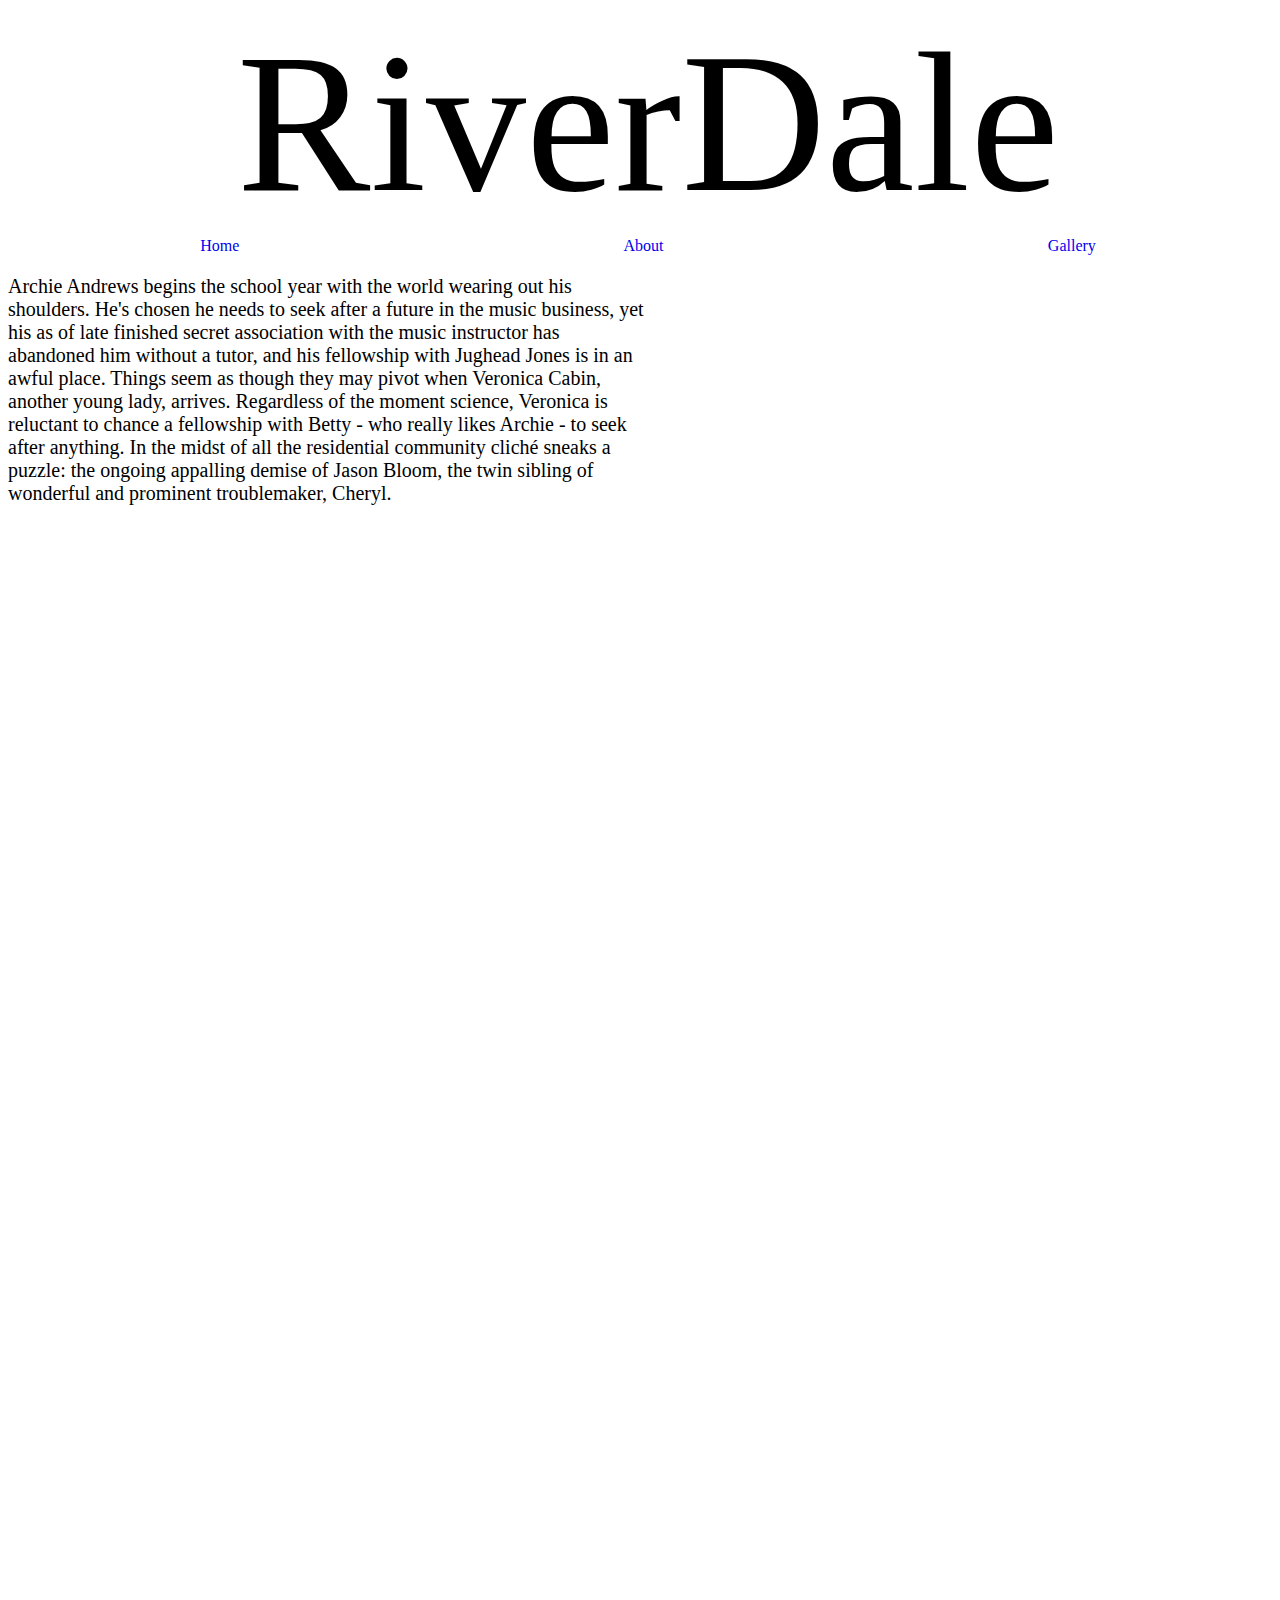
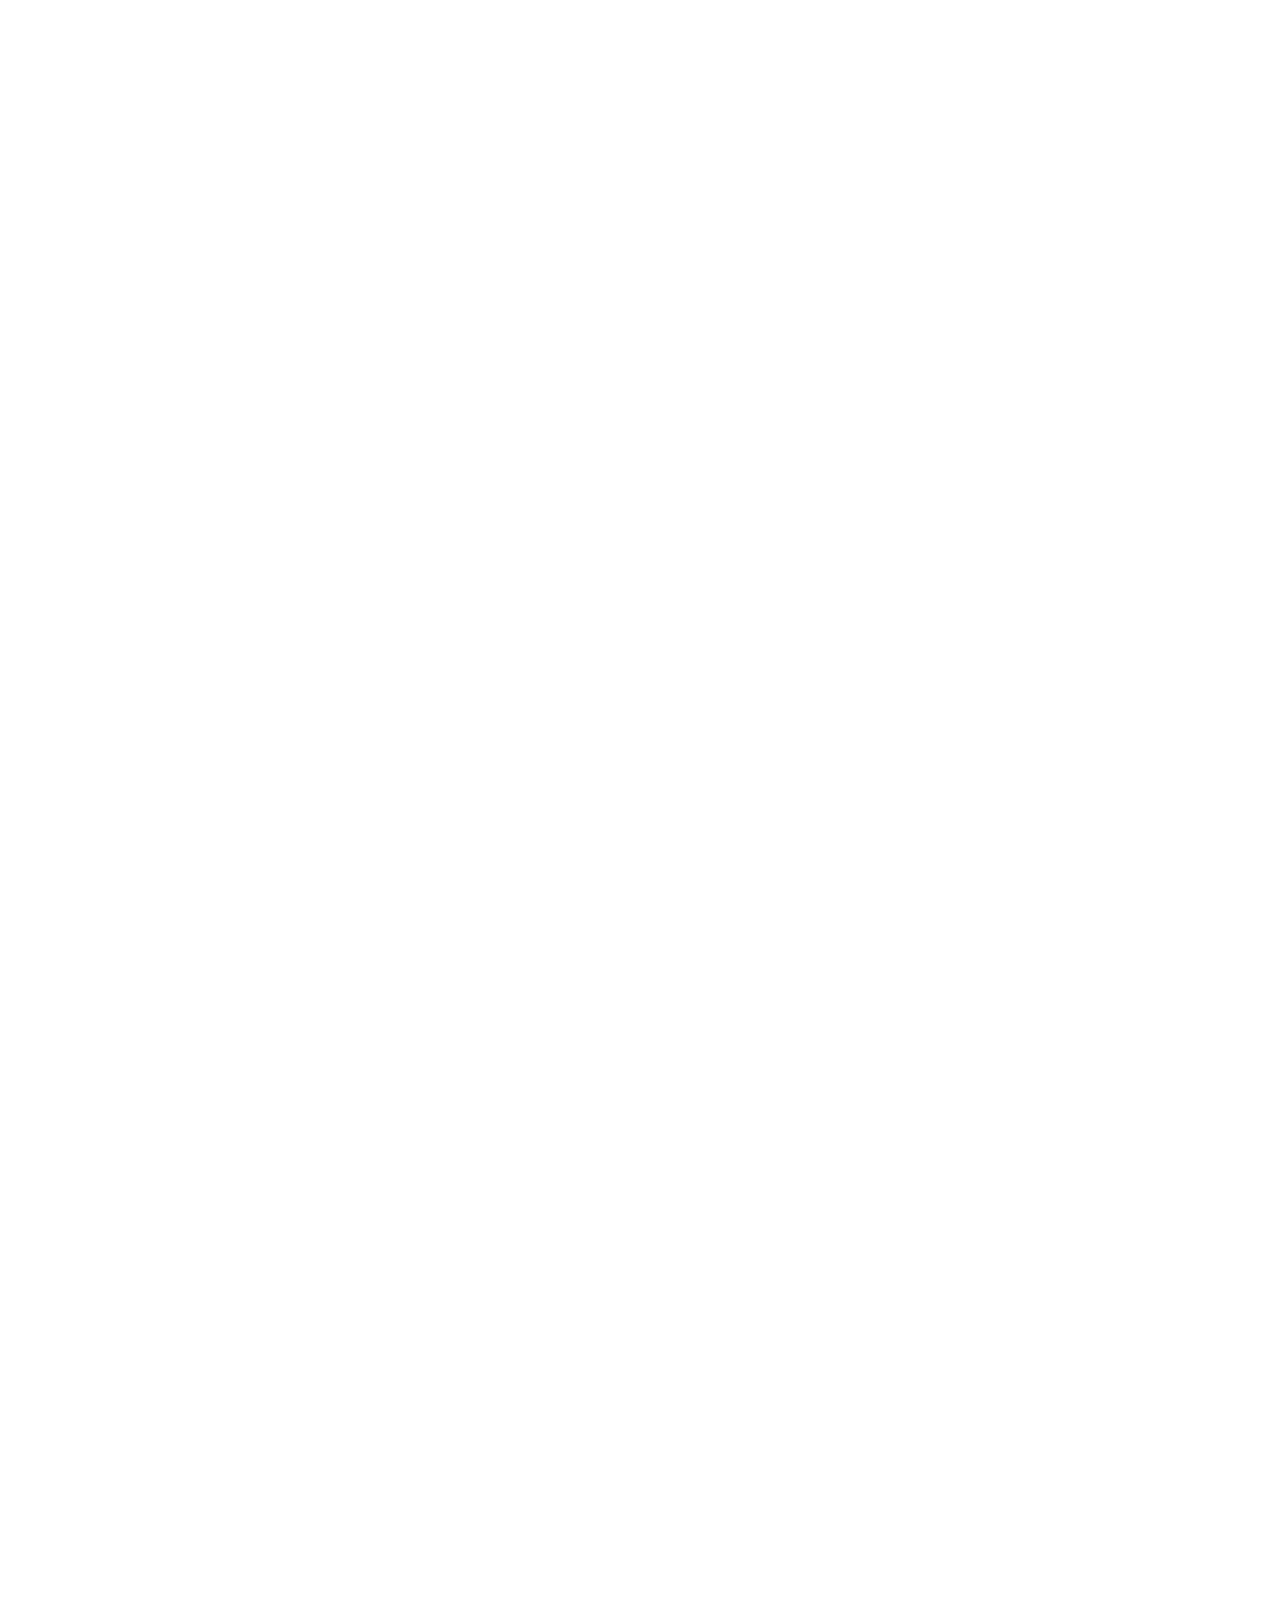
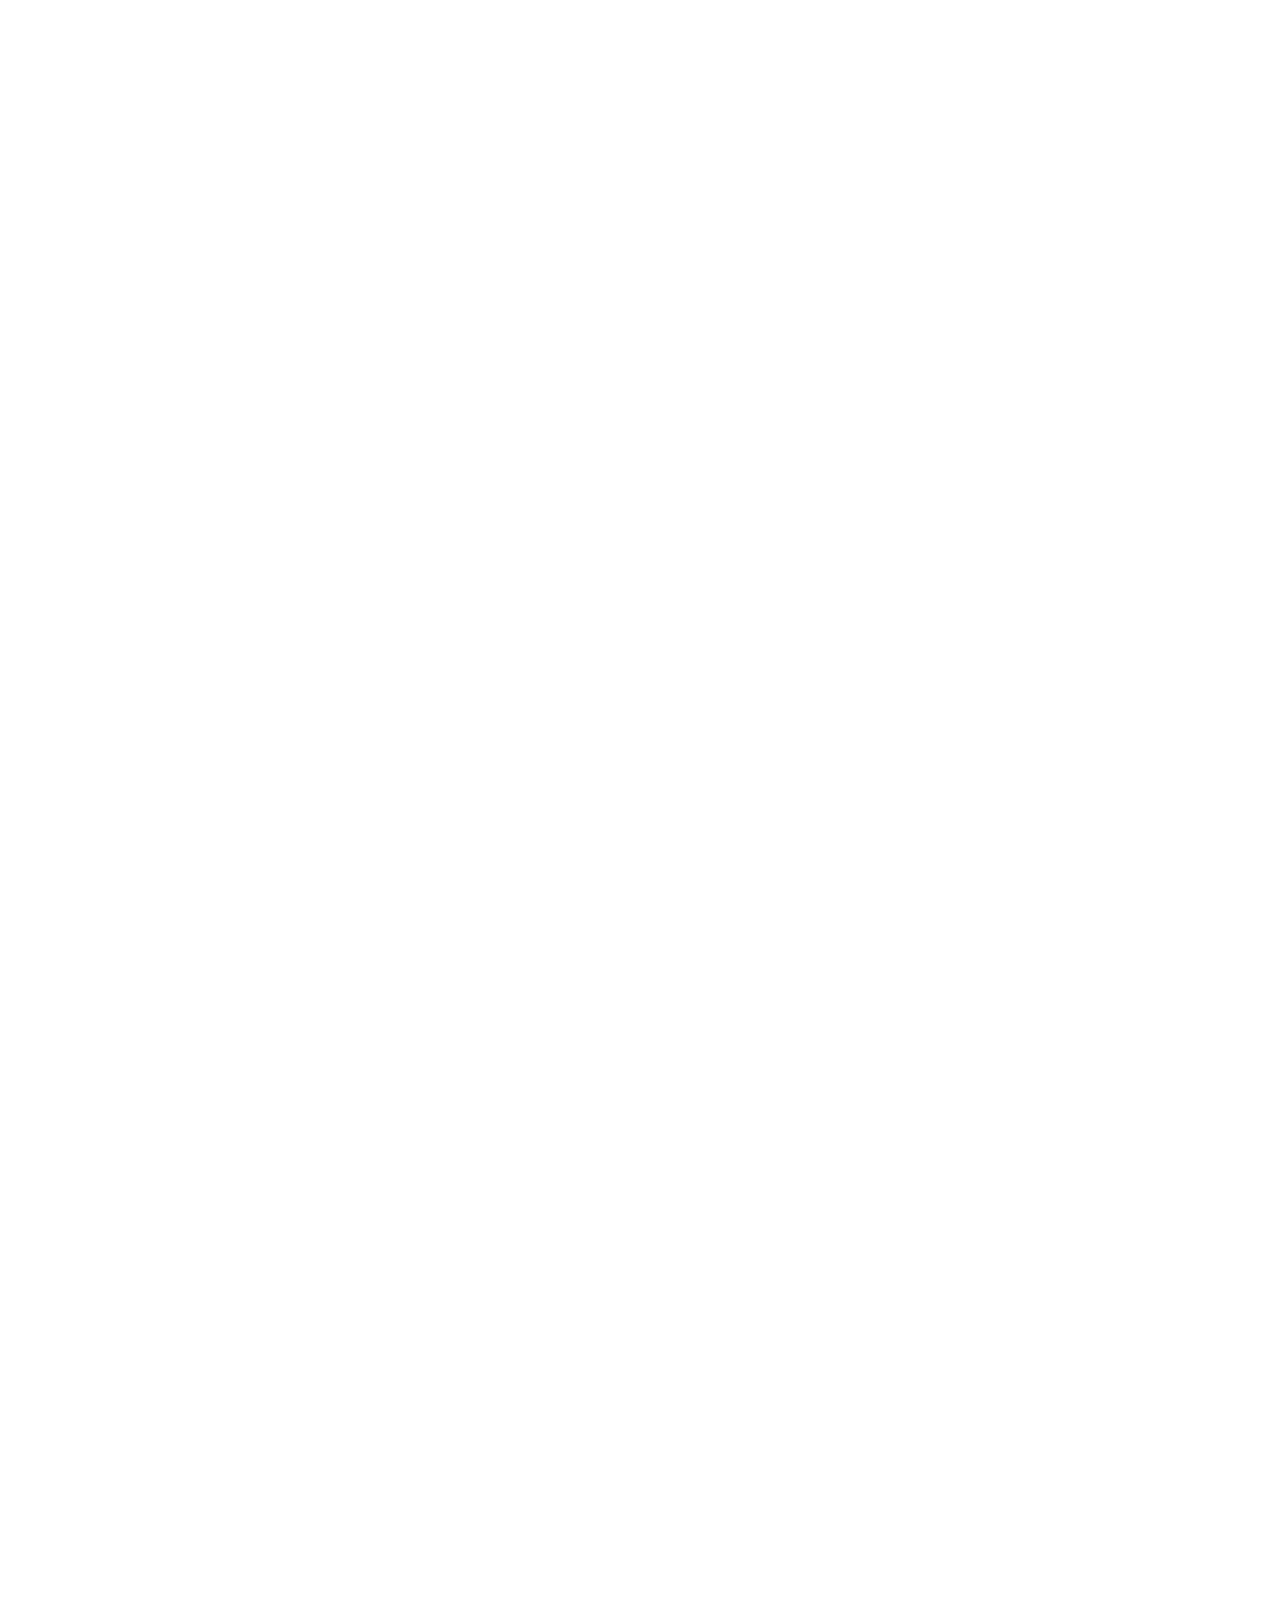
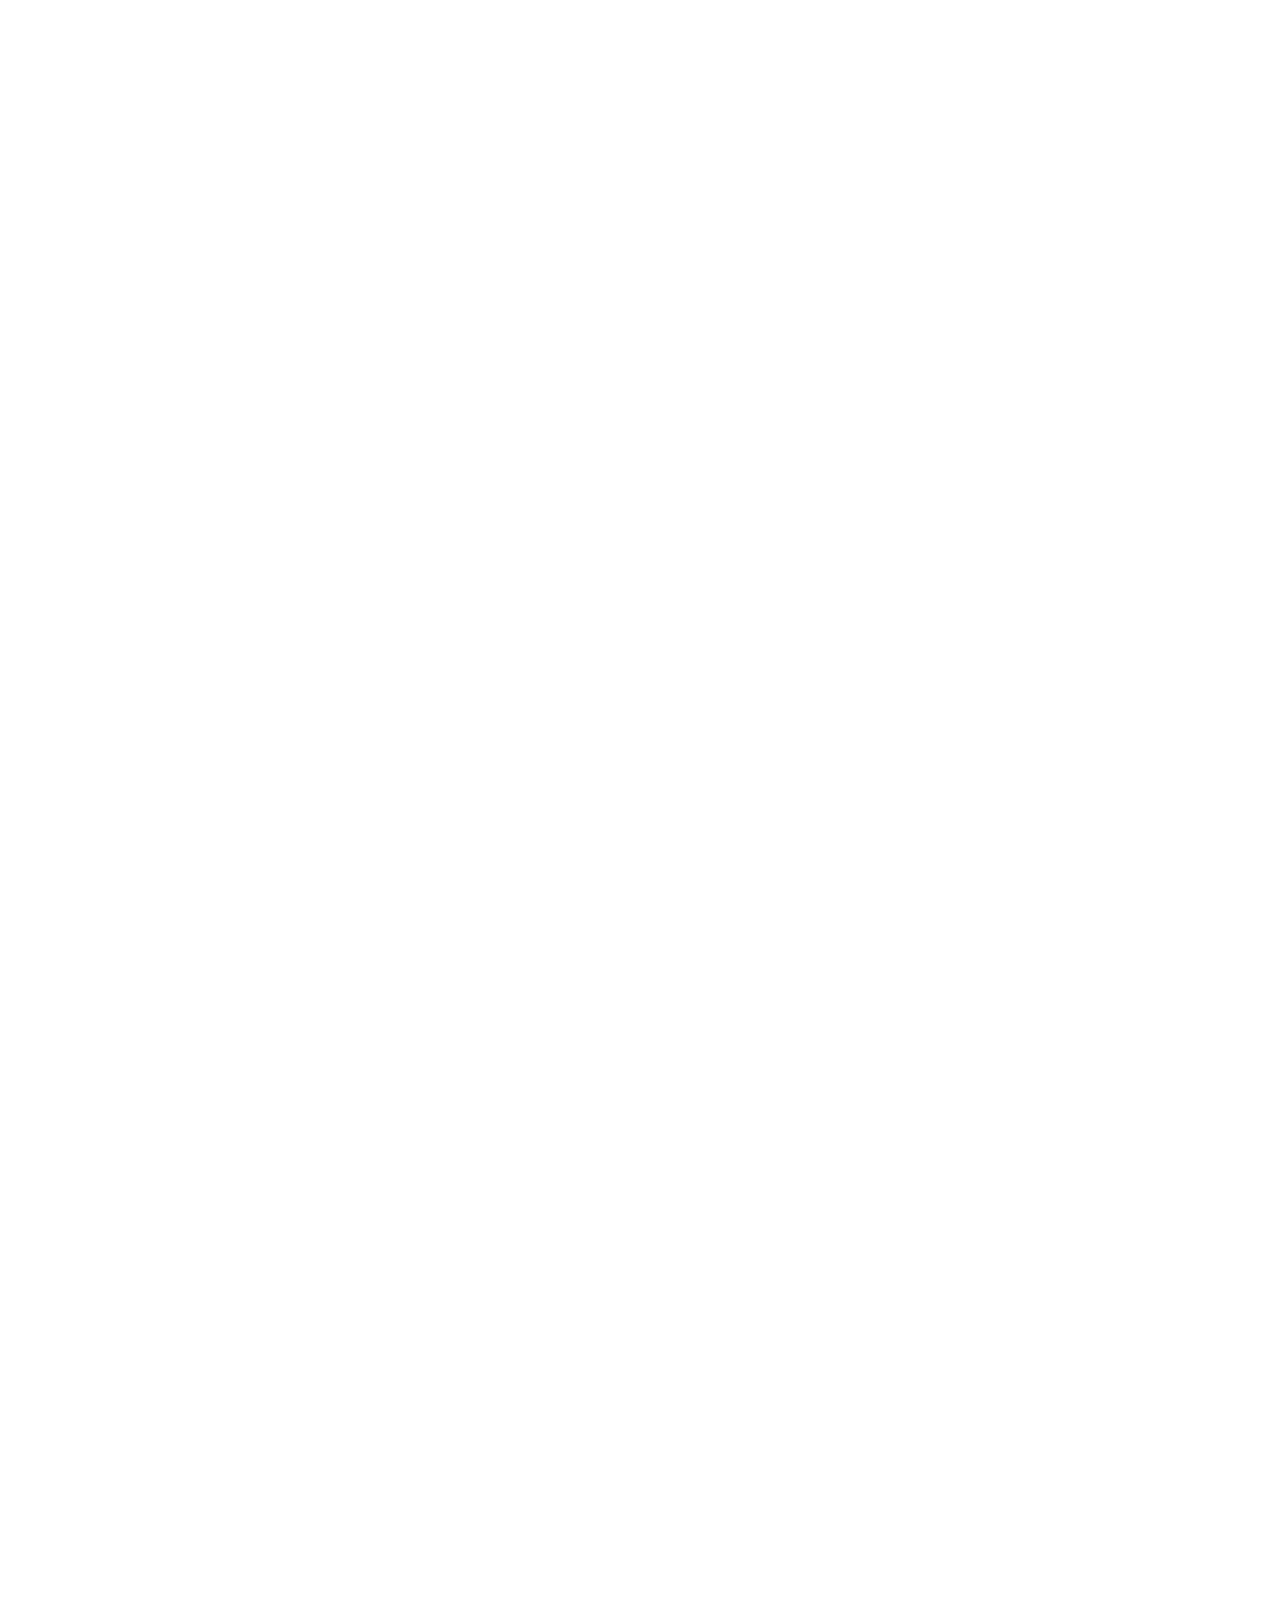
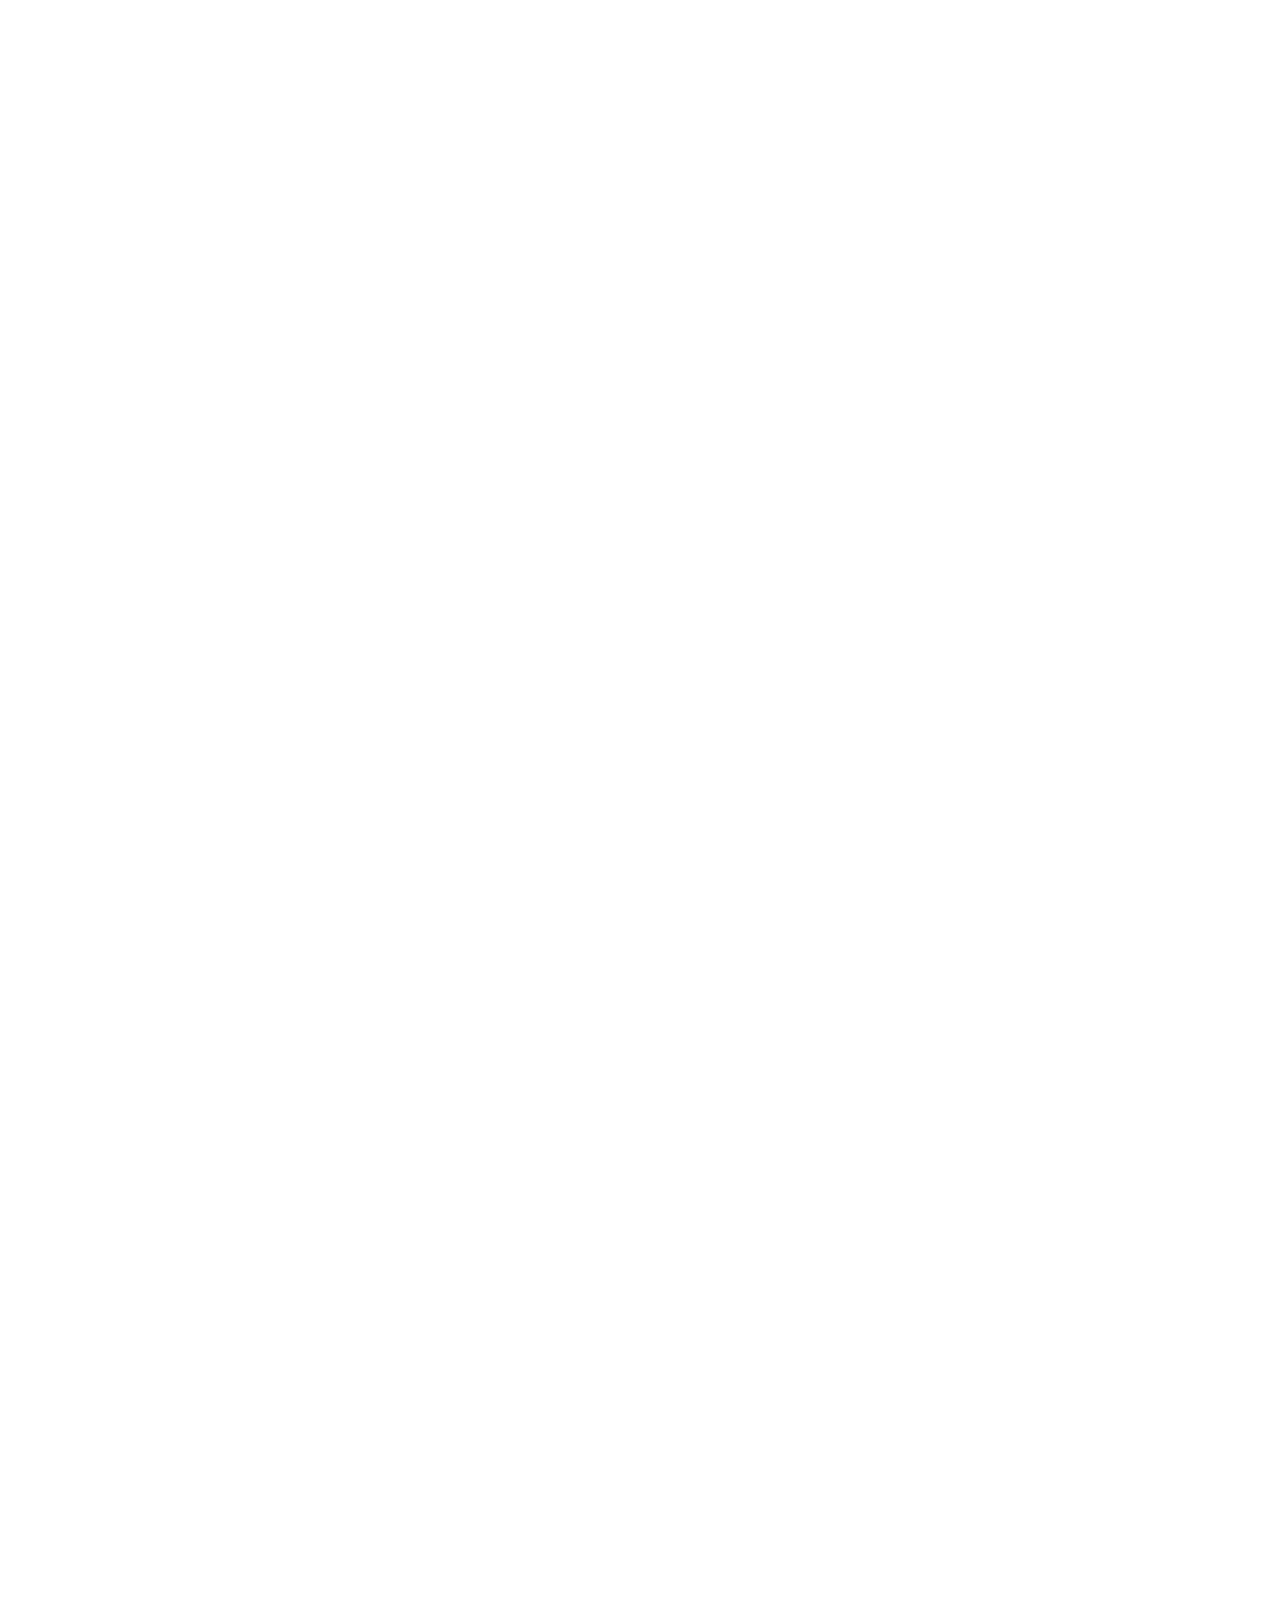
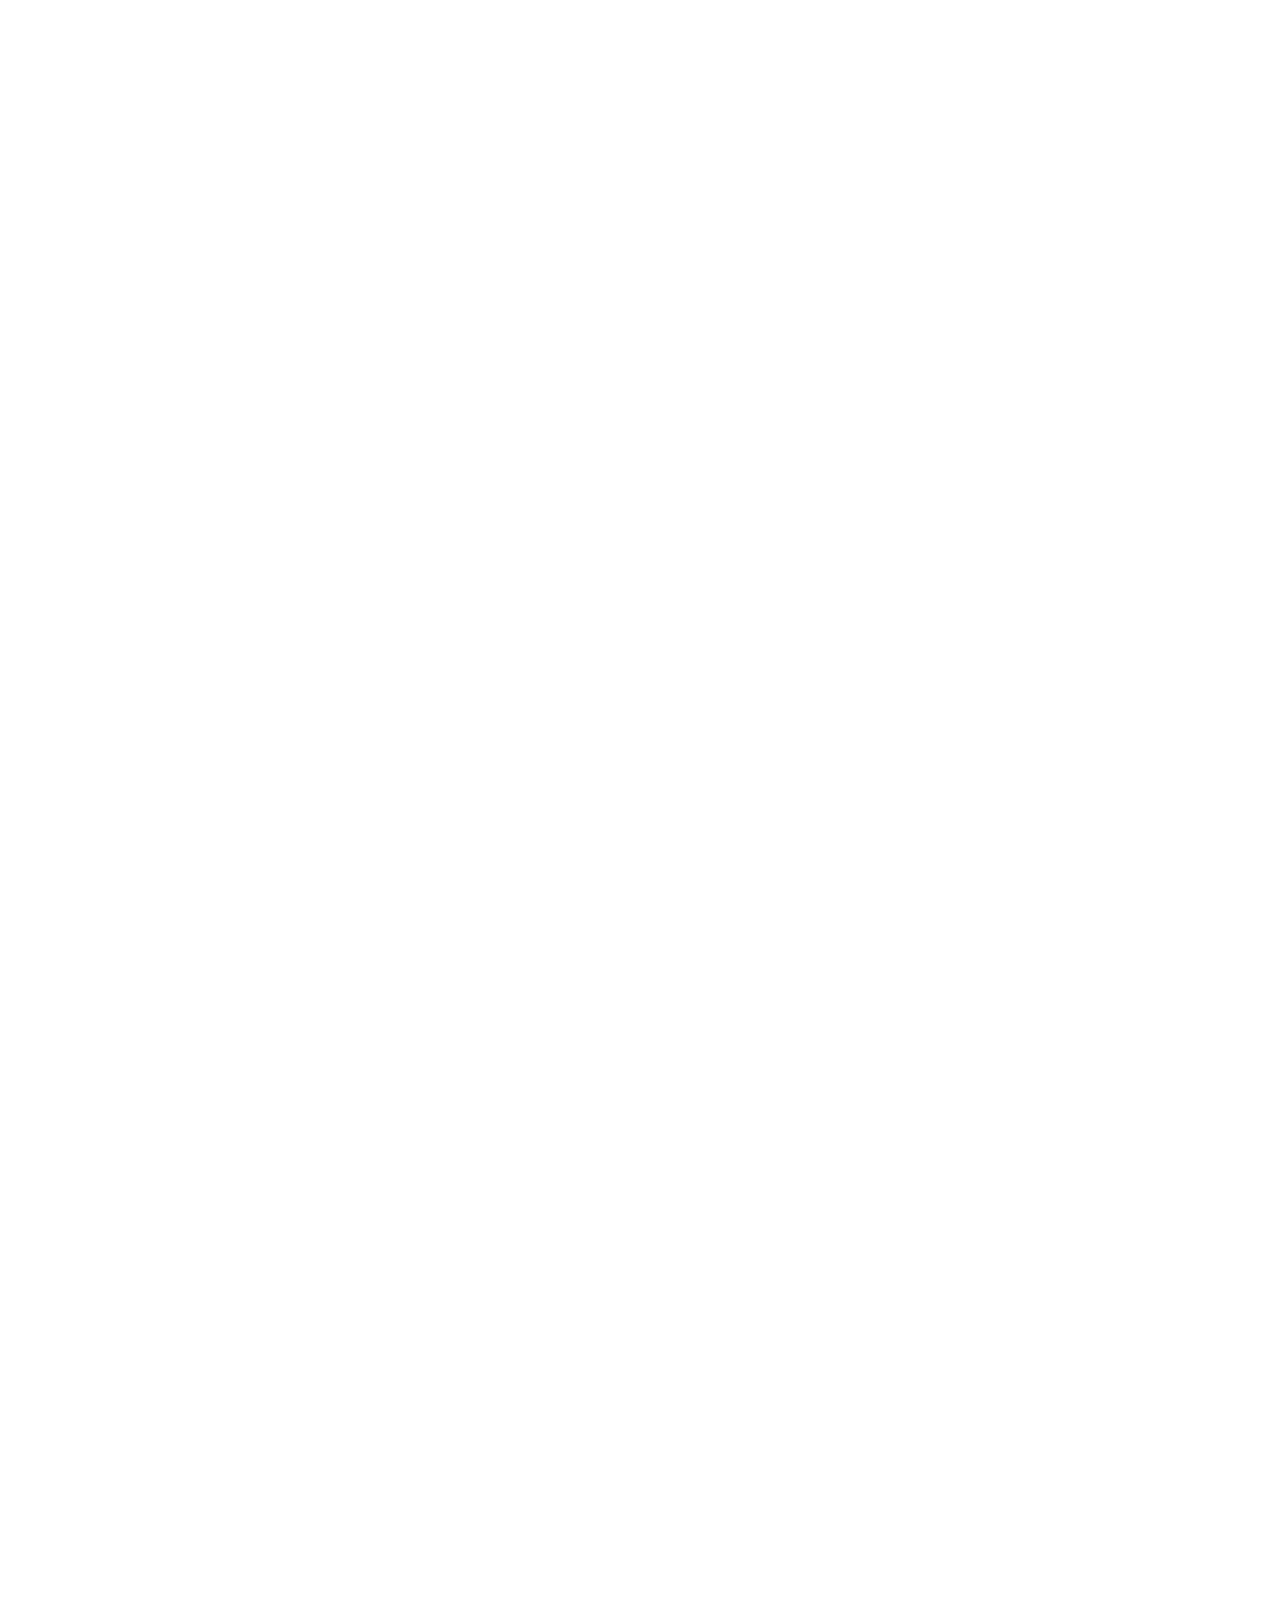
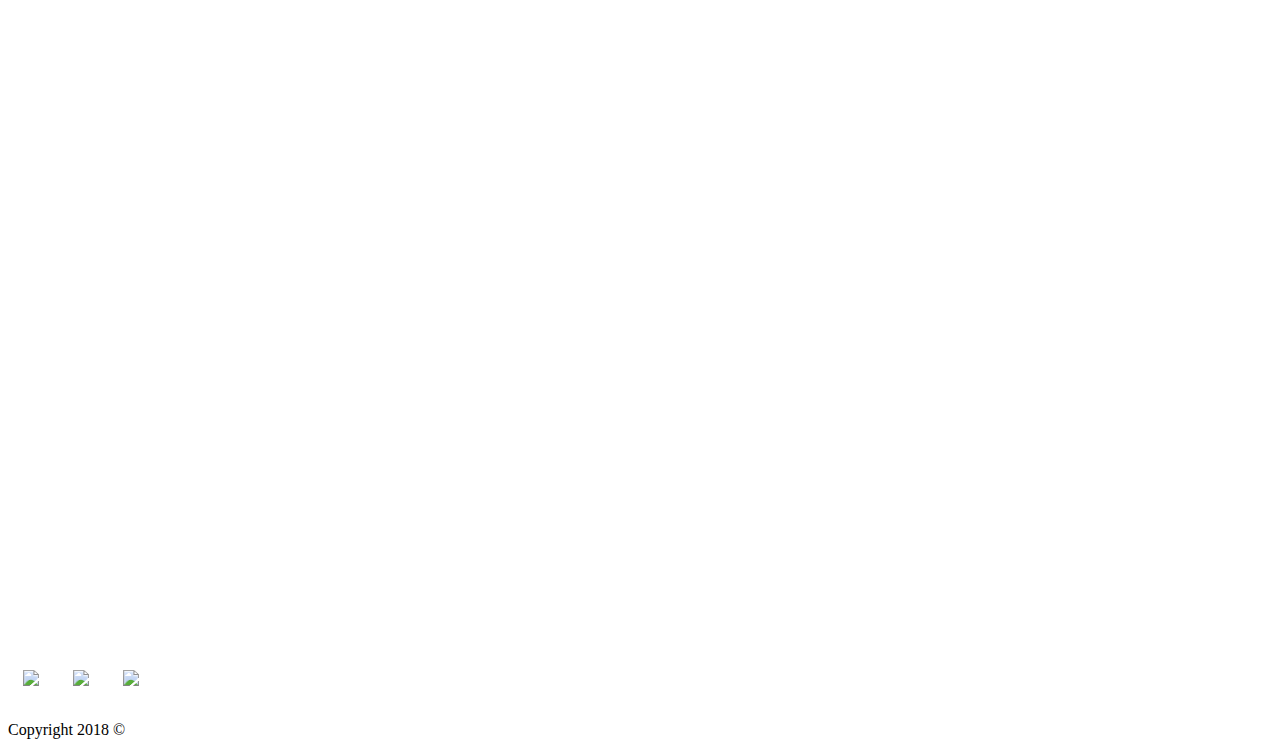
==== about.html @ 398cda1a "finished final project" ====
<!DOCTYPE html>
<html>
    <head>
        <title> RiverDale</title>
        <meta charset="utf-8"/>
        <link rel="stylesheet" href="css/style.css" type="text/css" />
    </head>
    <body>
        <div class="header">RiverDale</div>
        <div class=navbar>
             <a href="index.html">Home</a>
             <a href="about.html">About</a>
             <a href="gallery.html">Gallery</a>
        </div>
        <div class="aboutMain">
            <div class="leftPane">
                <p>Archie Andrews begins the school year with the world wearing out his shoulders. He's chosen he needs to seek after a future in the music business, yet his as of late finished secret association with the music instructor has abandoned him without a tutor, and his fellowship with Jughead Jones is in an awful place. Things seem as though they may pivot when Veronica Cabin, another young lady, arrives. Regardless of the moment science, Veronica is reluctant to chance a fellowship with Betty - who really likes Archie - to seek after anything. In the midst of all the residential community cliché sneaks a puzzle: the ongoing appalling demise of Jason Bloom, the twin sibling of wonderful and prominent troublemaker, Cheryl.</p>
            </div>
             <div class="rightPane">
            </div>
        </div>
        <div class="footer">
            <div class="social">
                <a href="https://www.facebook.com/CWRiverdale/">
                    <img class="social-image" src="https://upload.wikimedia.org/wikipedia/commons/thumb/c/c2/F_icon.svg/2000px-F_icon.svg.png">
                </a>
                <a href="https://twitter.com/CW_Riverdale?ref_src=twsrc%5Egoogle%7Ctwcamp%5Eserp%7Ctwgr%5Eauthor">
                    <img class="social-image" src="http://goinkscape.com/wp-content/uploads/2015/07/twitter-logo-final.png">
                </a>
                <a href="https://www.instagram.com/thecwriverdale/?hl=en">
                    <img class="social-image" src="https://instagram-brand.com/wp-content/uploads/2016/11/app-icon2.png">
                </a>
            </div>
            <div>
                <p>Copyright 2018 &copy</p>
            </div>
        </div>
        <script src="https://ajax.googleapis.com/ajax/libs/jquery/3.3.1/jquery.min.js"></script>
        <script type="text/javascript" src="js/script.js"></script>
    </body>
</html>
---- css/style.css ----
html {
    height: 100%;
    width:100%;
}
.header{
    font-size: 200px;
    text-align:center;
}
body {
    width: 100%;
     background-repeat: no-repeat;
    background-image: URL("https://cdn.pixabay.com/photo/2017/07/03/06/40/rain-2466803_960_720.jpg");
    background-size: 200% 200%;
}
a {
    text-decoration: none;
}

.main {
    height: 1000px;
}
.social-image{
    width: 30px;
    margin: 15px;
}
.navbar{
    display:flex;
    justify-content: space-around;
}

.leftPane {
    height:100%;
    width:50%;
    font-size:20px; 
    background-color: white;
    
}
.rightPane {
    background-image:url("https://i.pinimg.com/originals/3d/47/4b/3d474b5d03efc96ec515593073e78bad.jpg");
   width:50%;
   height:10000px;
    background-repeat: no-repeat;
}
.aboutMain{
    display:flex;
    width: 100%;
    height:100%;
}
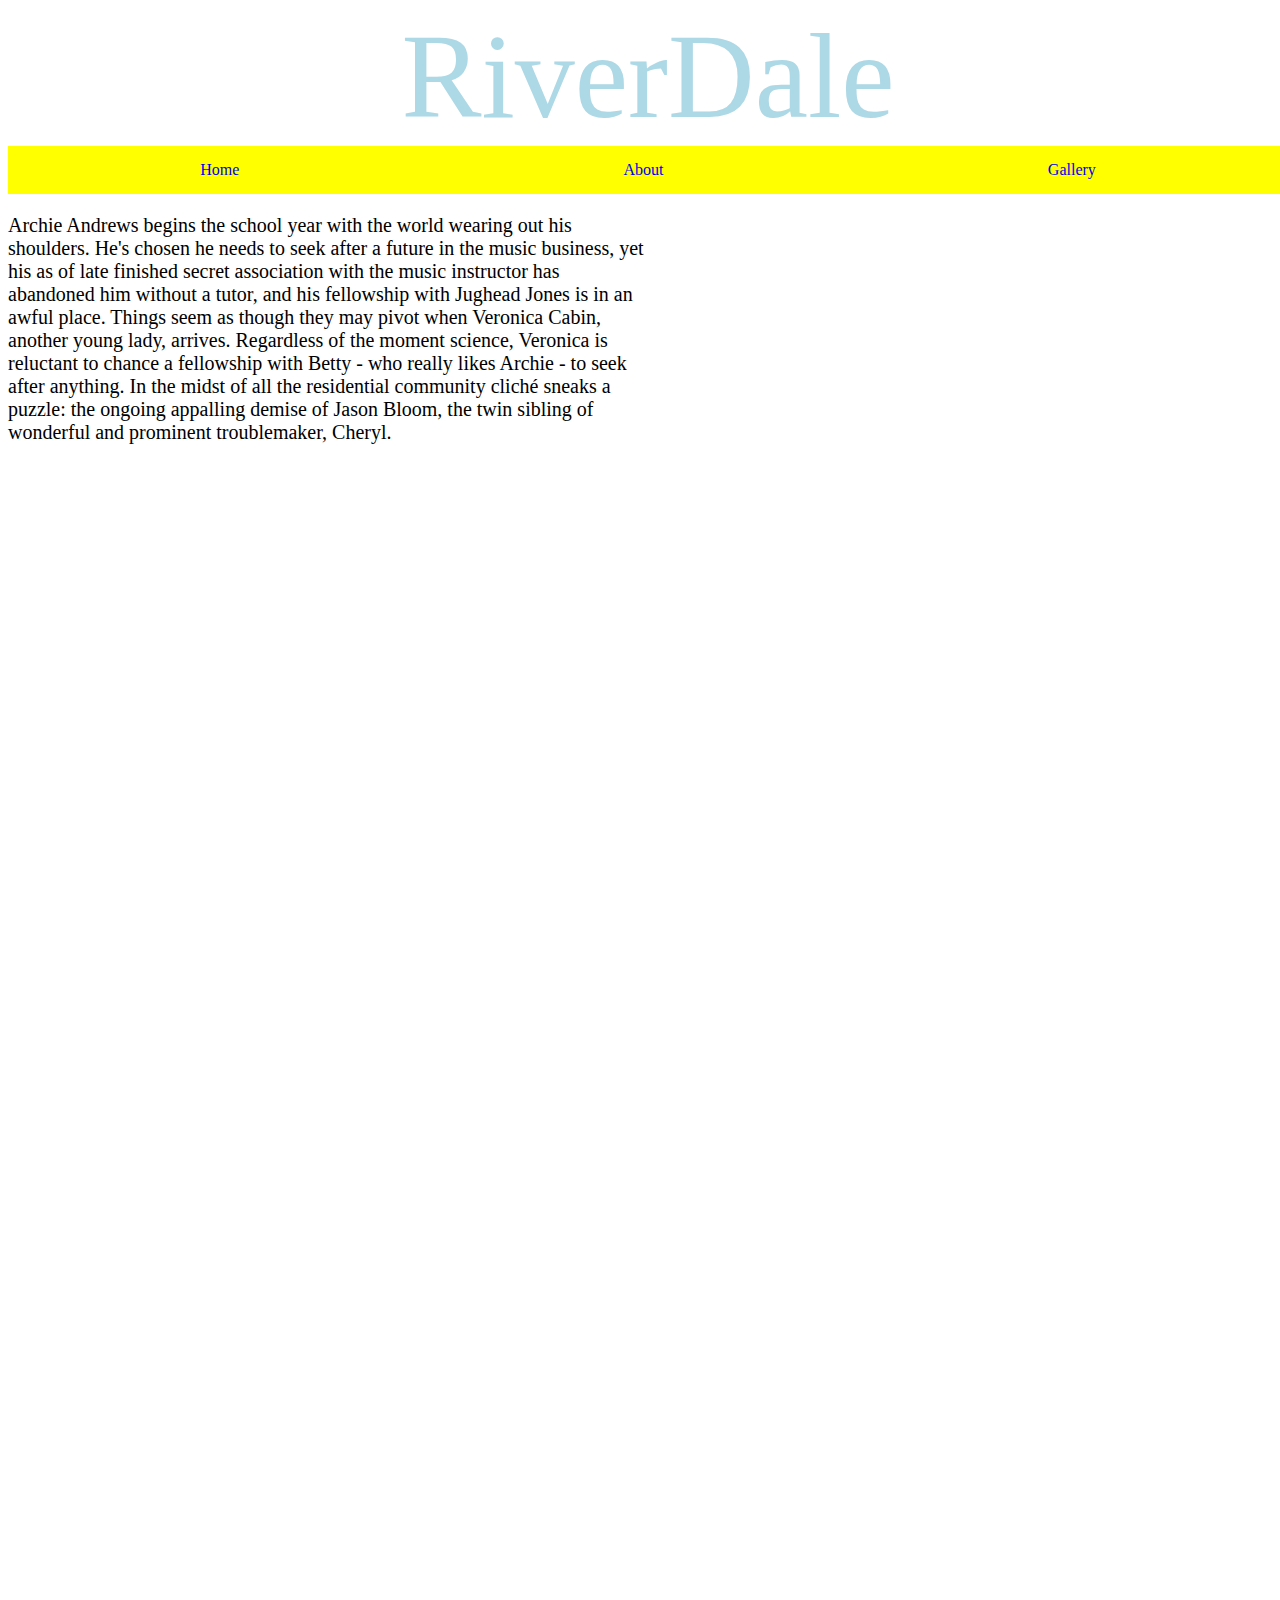
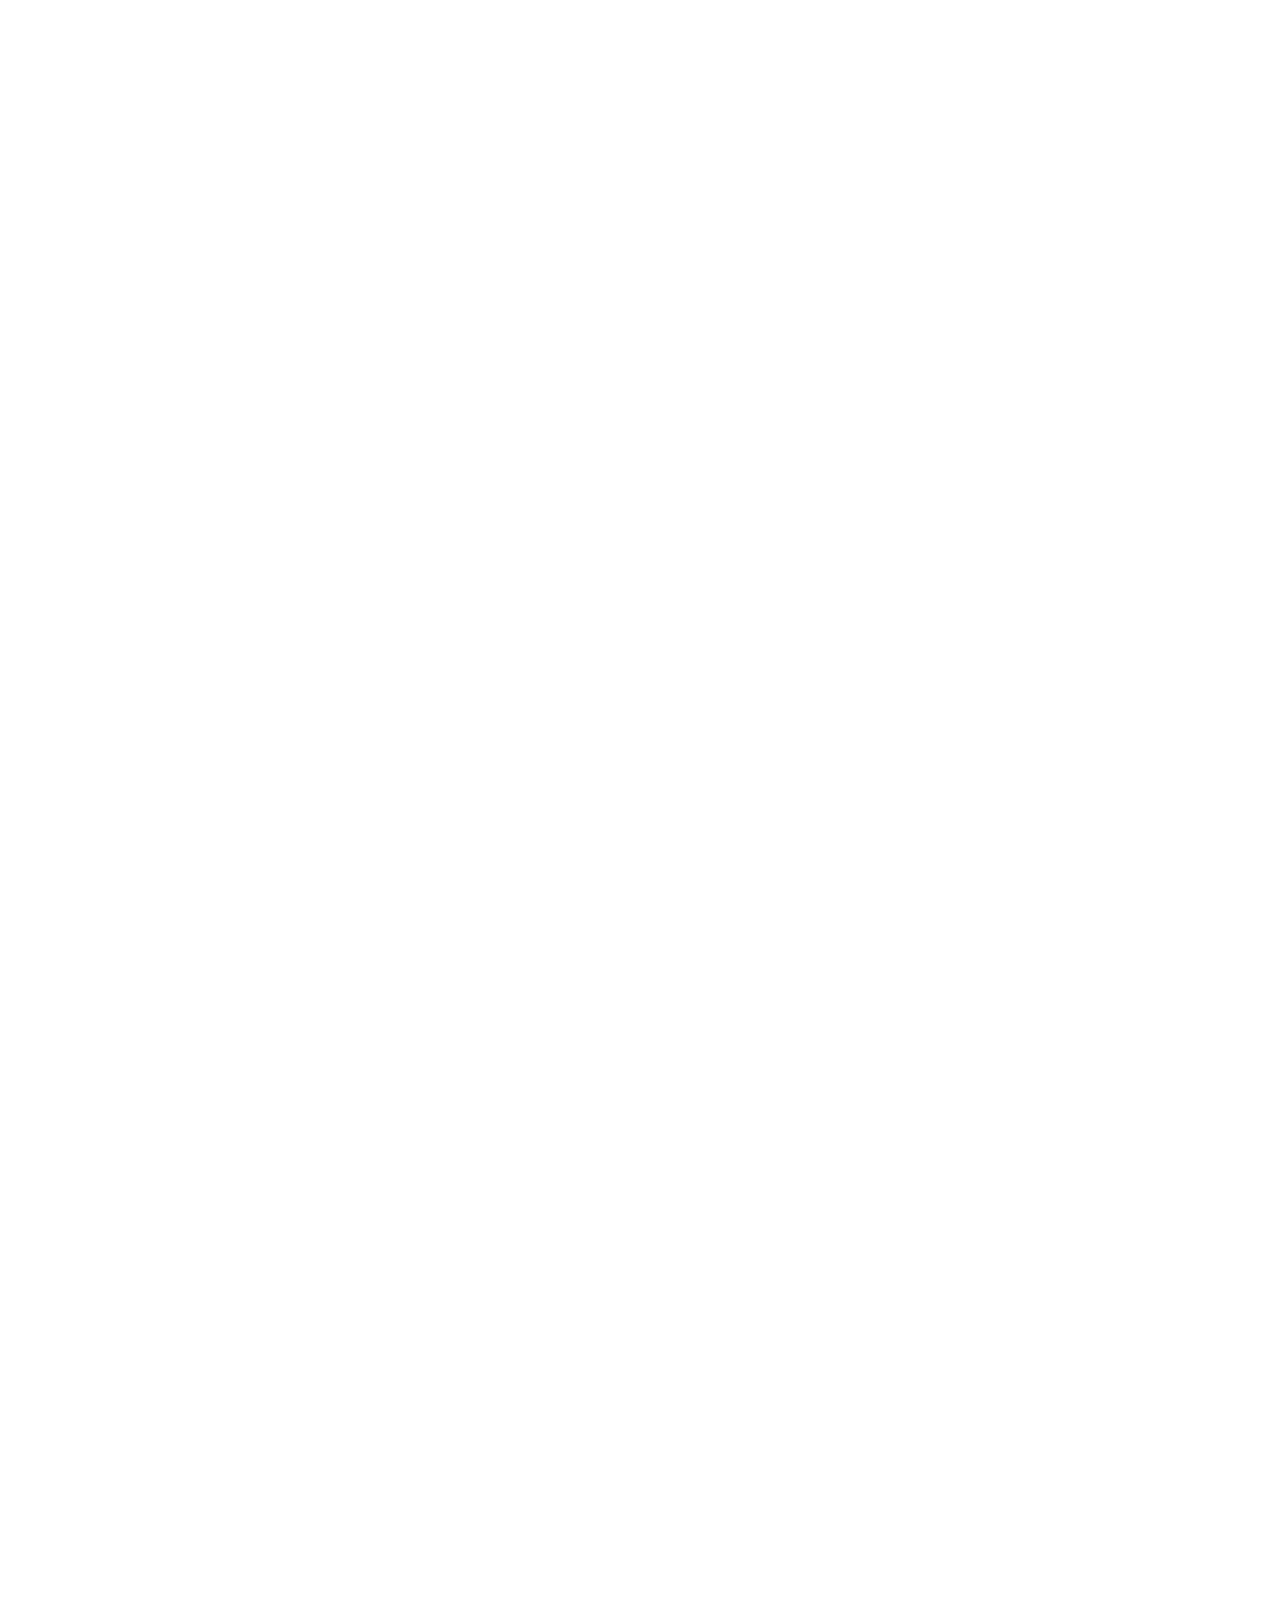
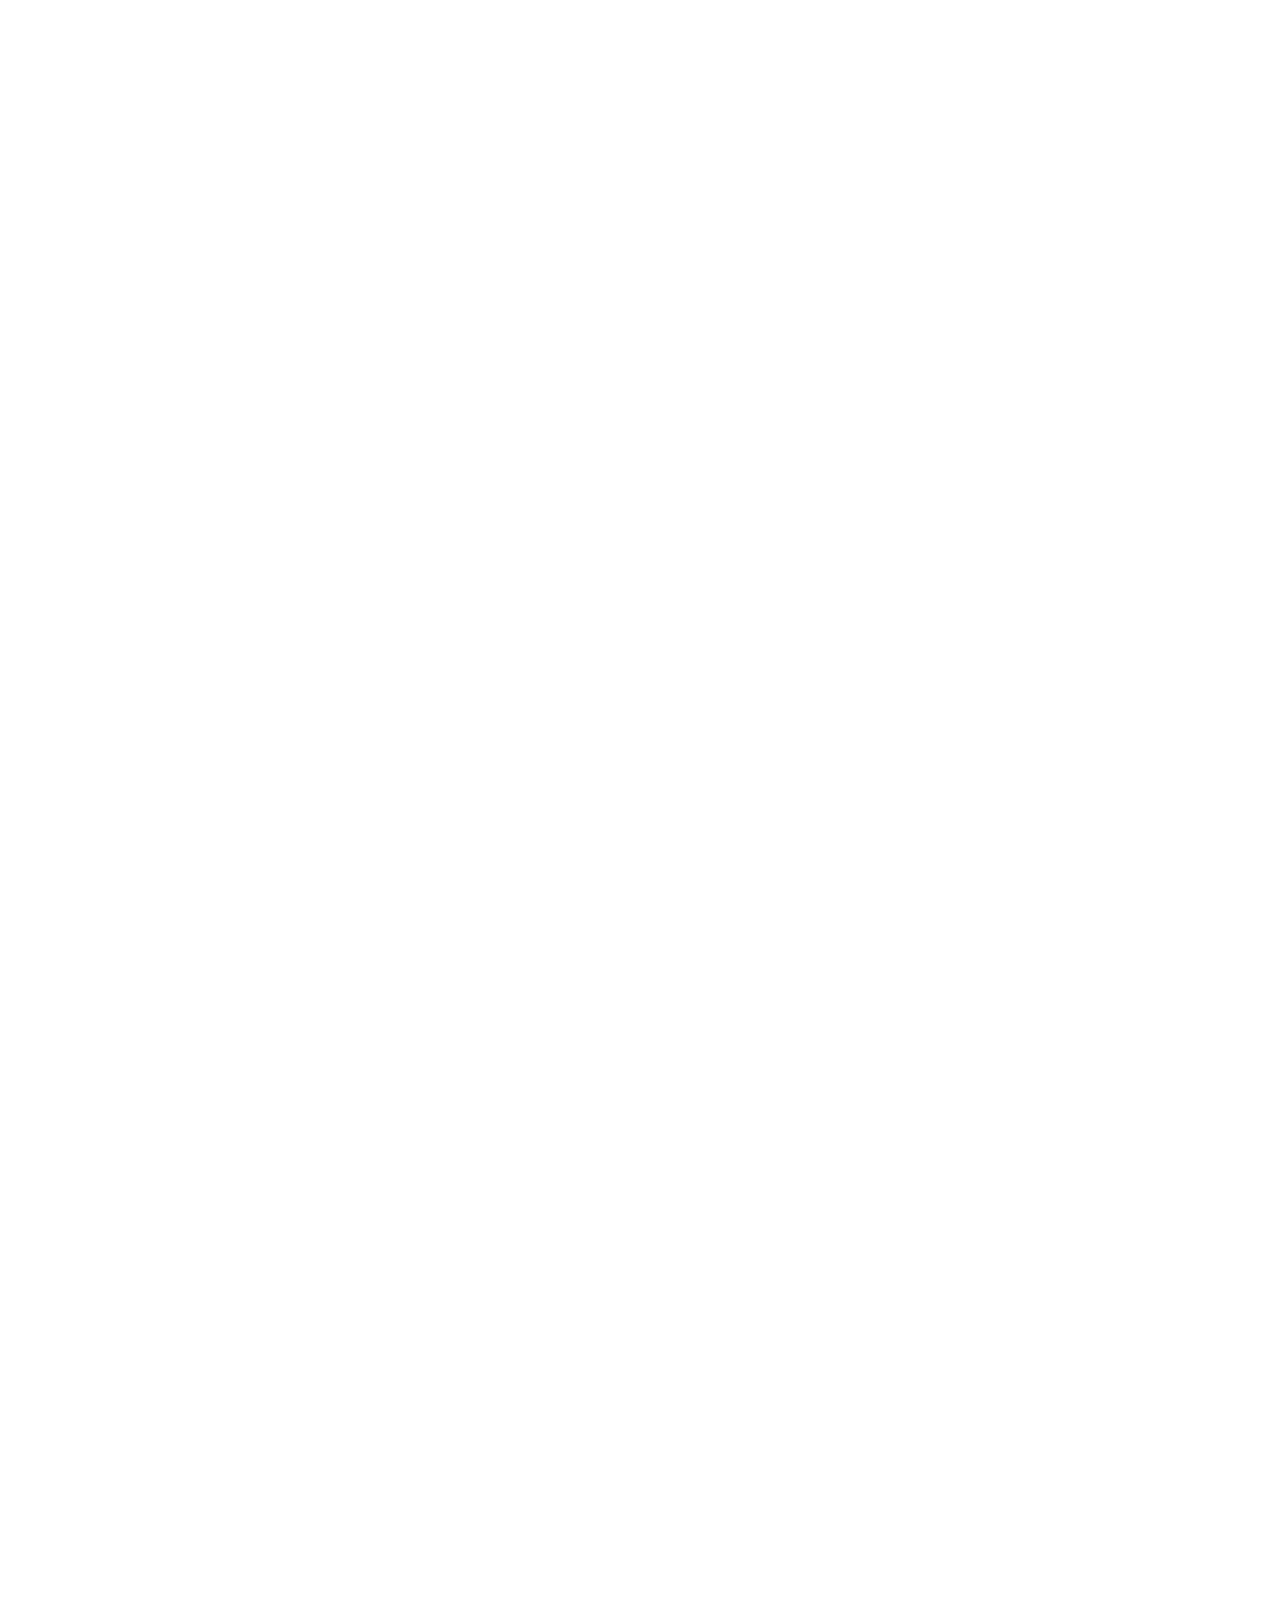
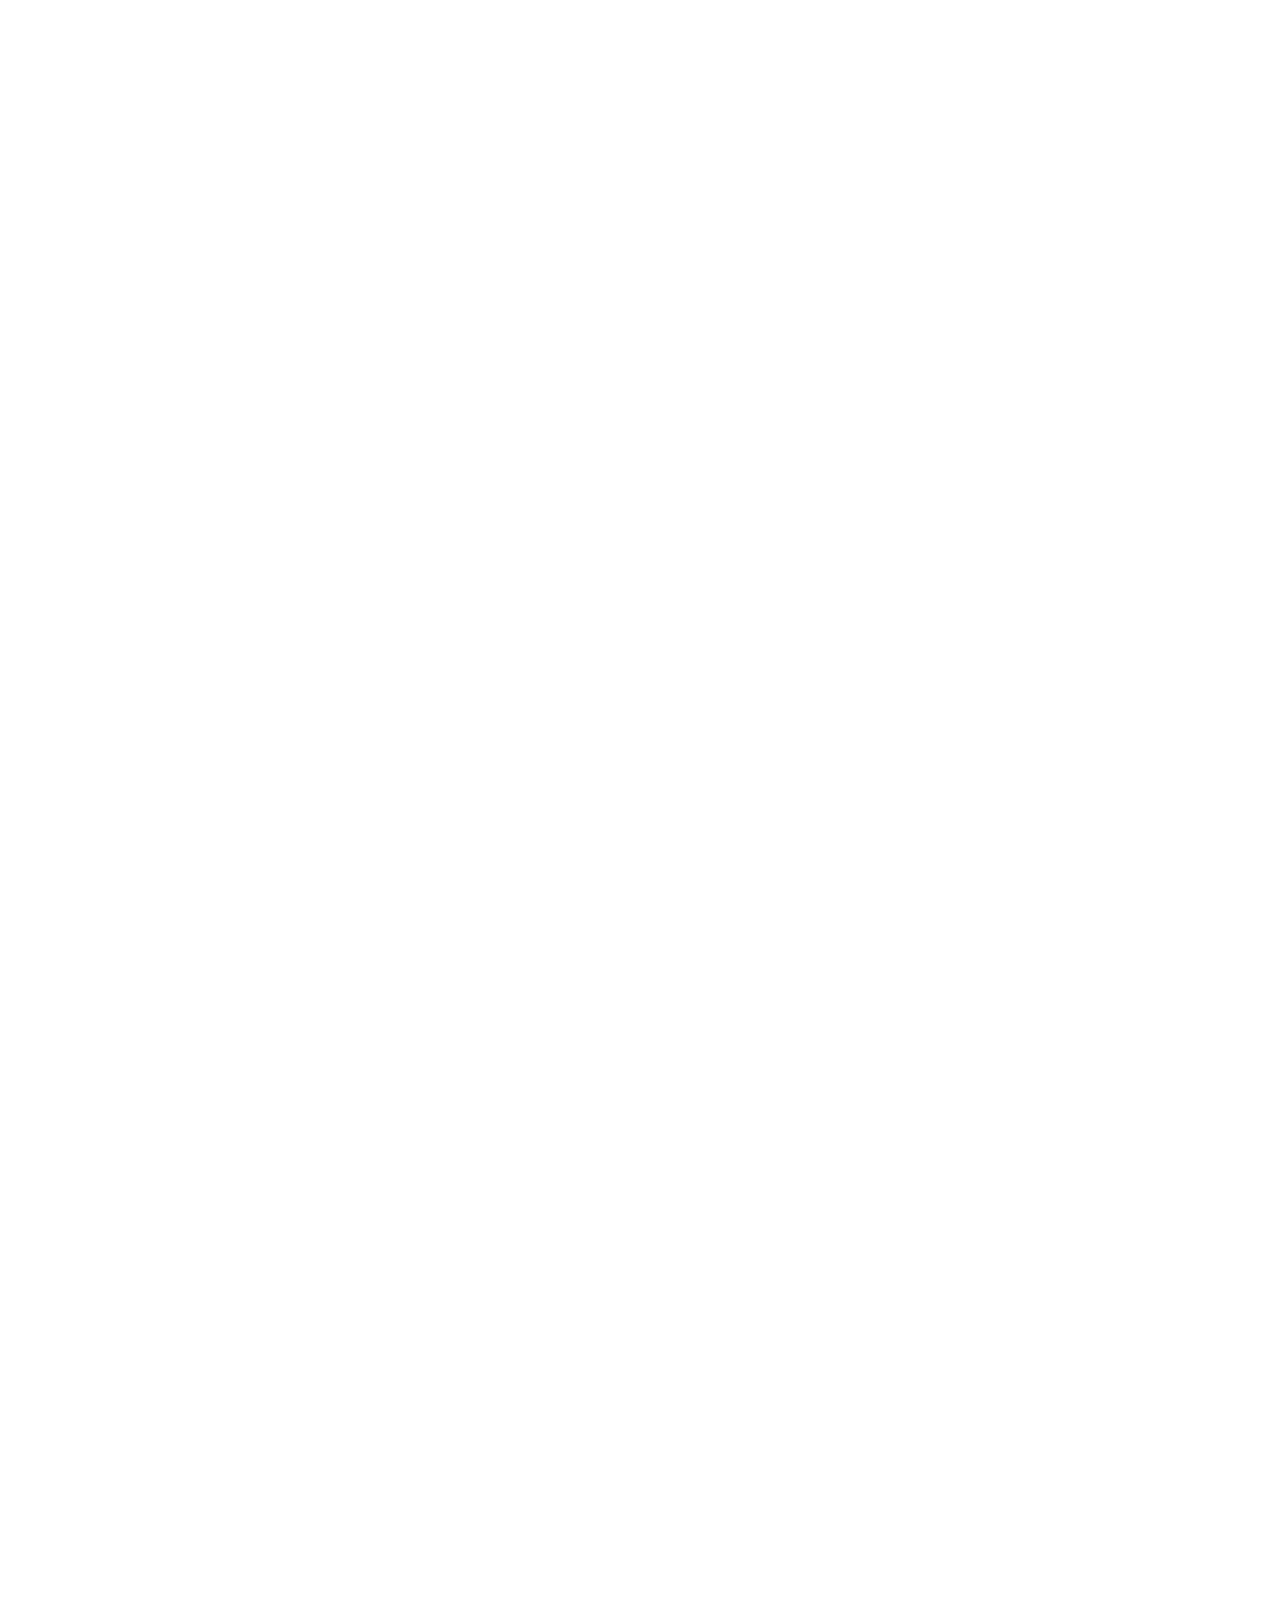
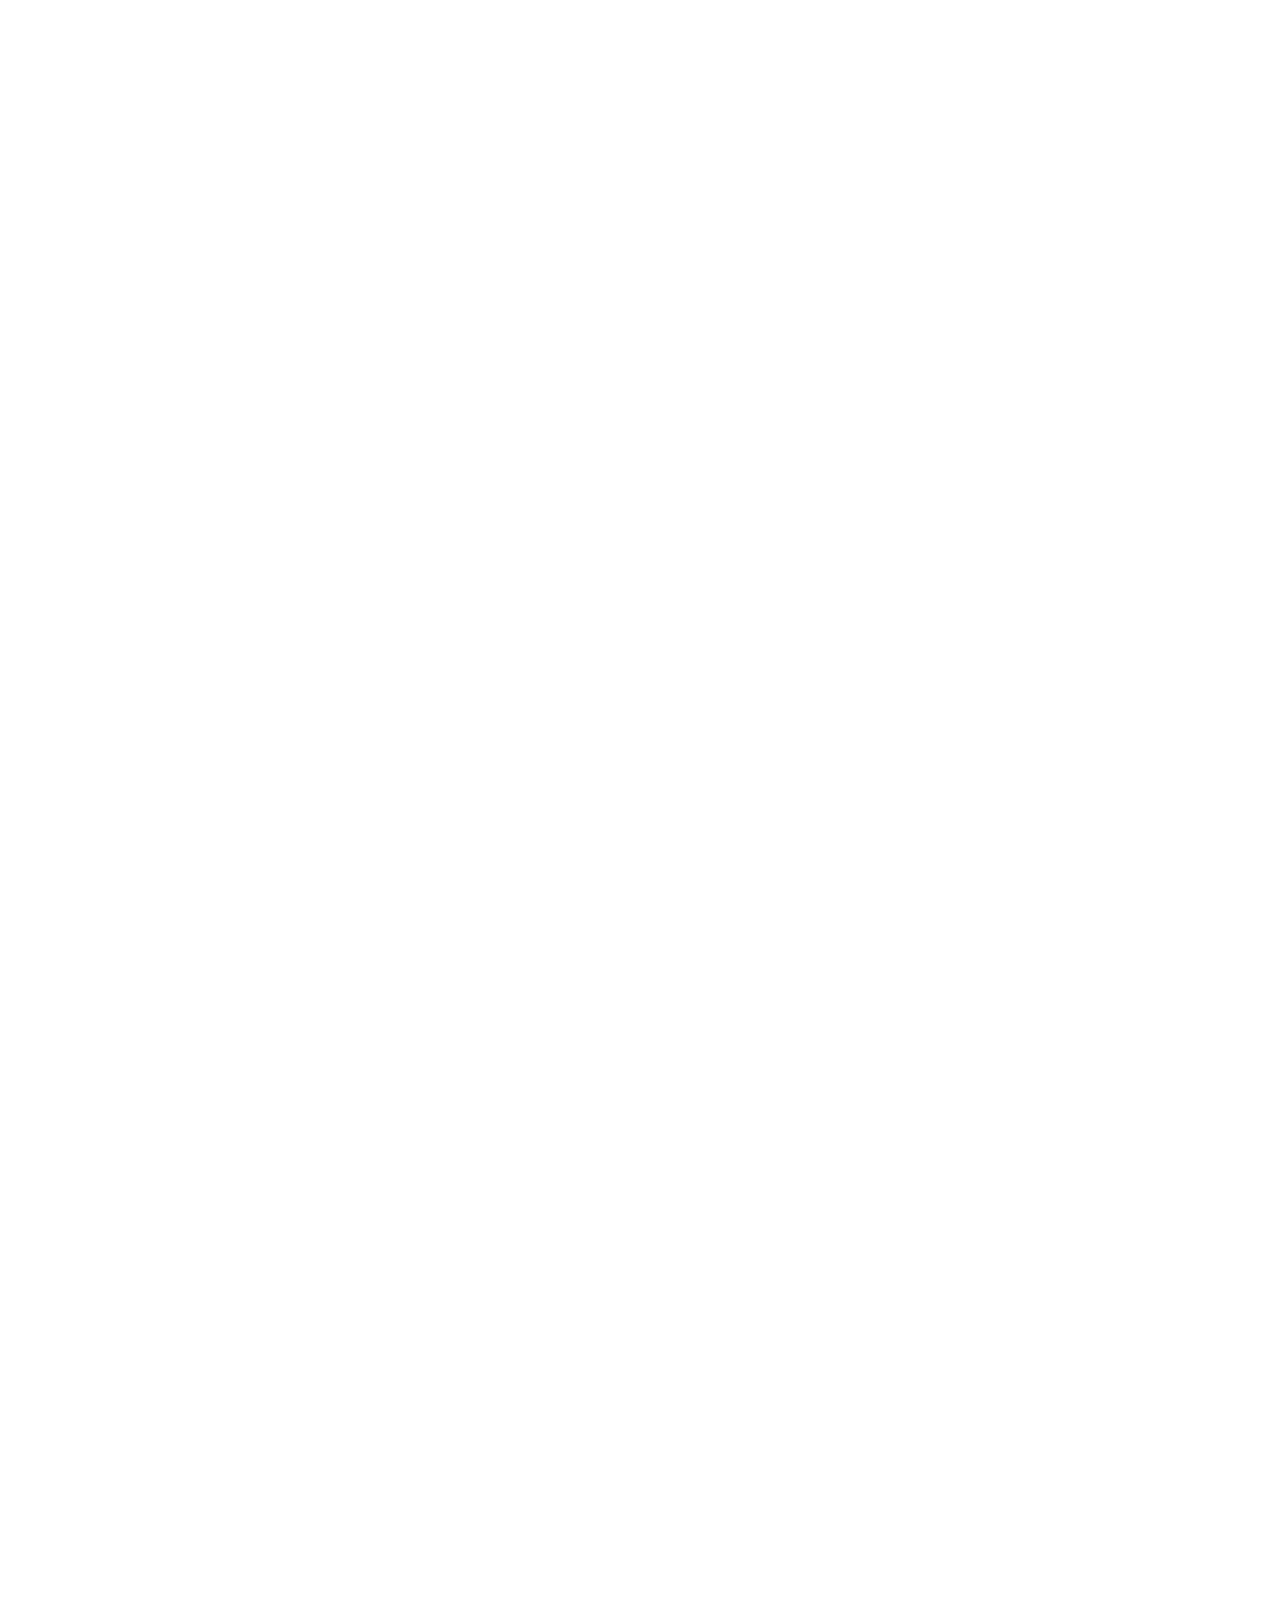
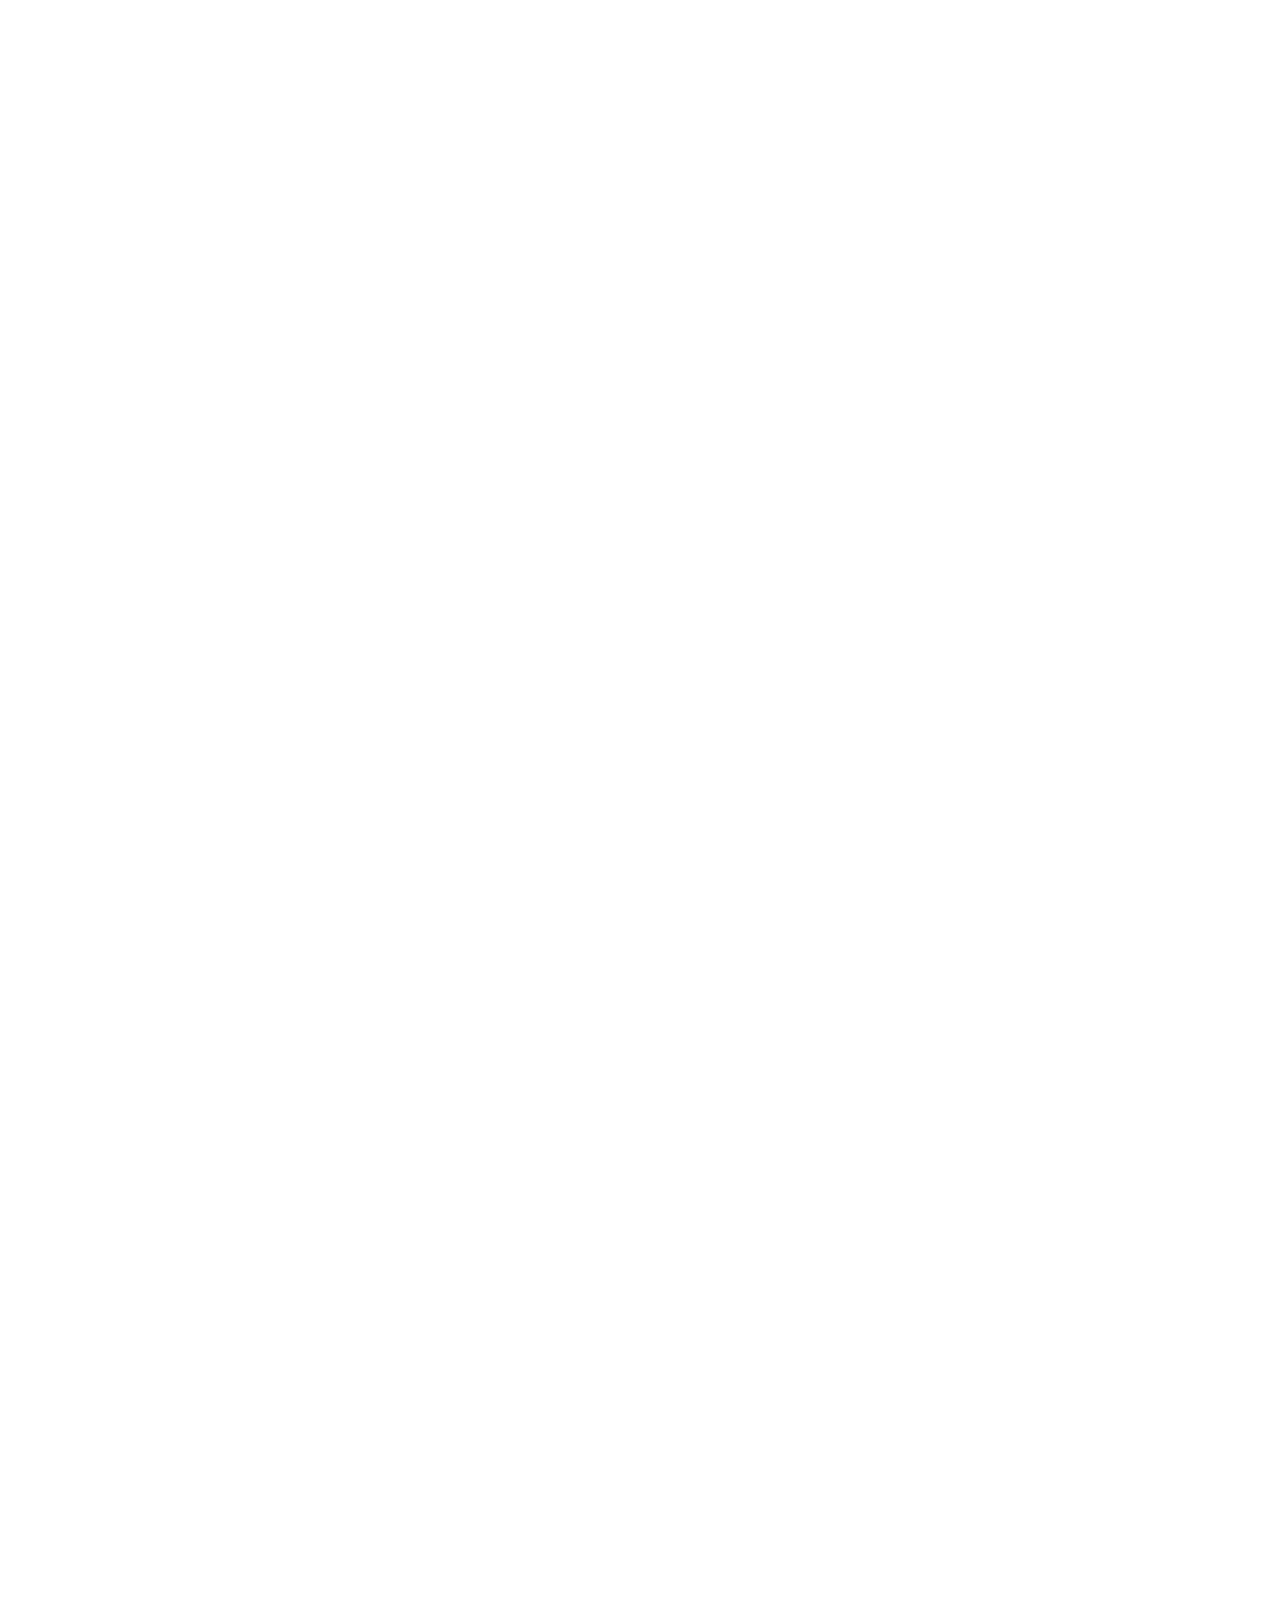
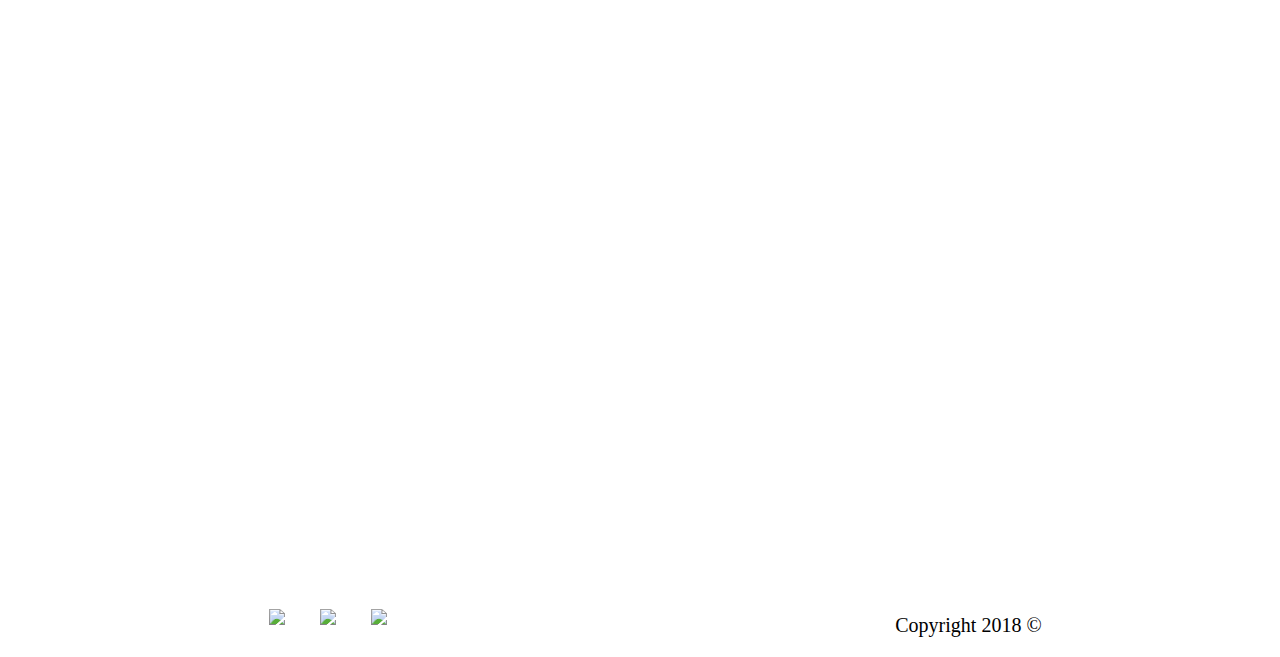
==== commit ca431cd6: "box model" ====
--- a/about.html
+++ b/about.html
@@ -6,7 +6,7 @@
         <link rel="stylesheet" href="css/style.css" type="text/css" />
     </head>
     <body>
-        <div class="header">RiverDale</div>
+        <div class="header" link href="https://fonts.googleapis.com/css?family=Lobster" rel="stylesheet">RiverDale</div>
         <div class=navbar>
              <a href="index.html">Home</a>
              <a href="about.html">About</a>
--- a/css/style.css
+++ b/css/style.css
@@ -3,8 +3,10 @@
     width:100%;
 }
 .header{
-    font-size: 200px;
+    font-size: 120px;
     text-align:center;
+    font-family: 'Lobster', cursive;
+    color:lightblue;
 }
 body {
     width: 100%;
@@ -18,6 +20,12 @@
 
 .main {
     height: 1000px;
+    width:1000px;
+    background-image: URL("https://images.pexels.com/photos/1525108/pexels-photo-1525108.jpeg?auto=compress&cs=tinysrgb&dpr=2&h=750&w=1260");
+    background-repeat: no-repeat;
+    background-size:100%;
+    margin-left: auto;
+    margin-right: auto;
 }
 .social-image{
     width: 30px;
@@ -26,6 +34,9 @@
 .navbar{
     display:flex;
     justify-content: space-around;
+    background-color: yellow;
+    padding-top: 15px;
+    padding-bottom: 15px;
 }
 
 .leftPane {
@@ -45,4 +56,20 @@
     display:flex;
     width: 100%;
     height:100%;
+}
+.gallery{
+    display: flex;
+    flex-wrap: wrap;
+    justify-content: space-around;
+}
+.thumbnail-image {
+    max-height: 500px;
+    MAX-width: 450px;
+    margin: 50px;
+    border: solid #8e7932;
+}
+.footer{
+    display: flex;
+    justify-content: space-around;
+    font-size: 20px;
 }